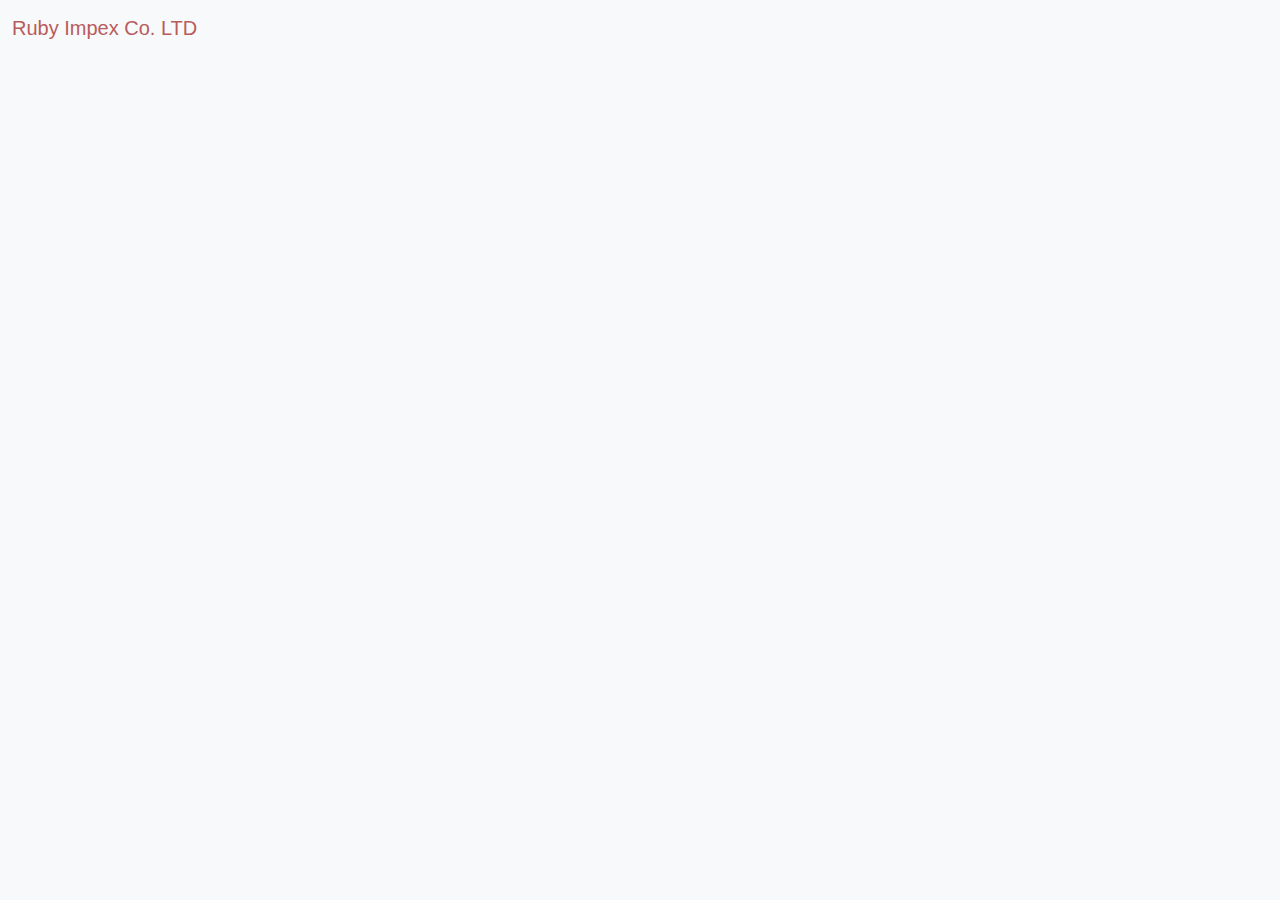
==== aboutus.html @ 37547b1f "Add files via upload" ====
<!DOCTYPE html>
<html lang="en">
<head>
    <meta charset="UTF-8">
    <meta name="viewport" content="width=device-width, initial-scale=1.0">
    <title>Ruby Impex Co. LTD - About Us</title>
    <link href="https://cdn.jsdelivr.net/npm/bootstrap@5.3.0/dist/css/bootstrap.min.css" rel="stylesheet">
    <link rel="stylesheet" href="styles.css">
</head>
<body>

    <!-- Navbar -->
    <nav class="navbar navbar-expand-lg navbar-light bg-light sticky-top">
        <div class="container-fluid">
            <a class="navbar-brand" href="home.html">Ruby Impex Co. LTD</a>
            <button class="navbar-toggler" type="button" data-bs-toggle="collapse" data-bs-target
---- styles.css ----
body {
    font-family: Arial, sans-serif;
    background-color: #f8f9fa;
}

h1, h2 {
    color: #b85c5c;
}

#home img,
#gallery img {
    border: 2px solid #b85c5c;
    border-radius: 10px;
    transition: transform 0.3s, box-shadow 0.3s;
}

#home img:hover,
#gallery img:hover {
    transform: scale(1.05);
    box-shadow: 0 5px 15px rgba(0,0,0,0.3);
}

#map {
    margin-top: 20px;
    height: 300px;
    width: 100%;
}

.navbar-brand {
    color: #b85c5c !important;
}

.nav-link {
    color: #333 !important;
}

.nav-link:hover {
    color: #b85c5c !important;
}

.btn-primary {
    background-color: #b85c5c;
    border-color: #b85c5c;
}

.btn-primary:hover {
    background-color: #d47474;
    border-color: #d47474;
}

footer {
    background-color: rgba(0, 0, 0, 0.6); /* Semi-transparent background */
    padding: 10px;
    margin: 10px;
    color: white;
    font-size: 20px;
}

/* Common styles for the image and title */
.position-relative {
    display: inline-block;
}

.image-with-title {
    border: 2px solid #b85c5c; /* Example border color, can be changed */
    border-radius: 10px;
    width: 100%; /* Ensures the image fits within its container */
}

.image-title {
    position: absolute;
    bottom: 0;
    left: 5;
    width: 93%;
    font-size: 25px;
    font-weight: bold;
    margin: 0;
    padding: 10px 0;
    background-color: rgba(200, 200, 200, 0.2); /* Semi-transparent background */
    color: white;
    border-bottom-left-radius: 10px;
    border-bottom-right-radius: 10px;
}

/* Specific styles for each title color */
.diamond-title {
    color: #b9f2ff; /* Diamond-like color (light blue) */
}

.gold-title {
    color: #ffd700; /* Gold color */
}

.silver-title {
    color: #c0c0c0; /* Silver color */
}

img {
    height: 800px;
    width: 677px;
}
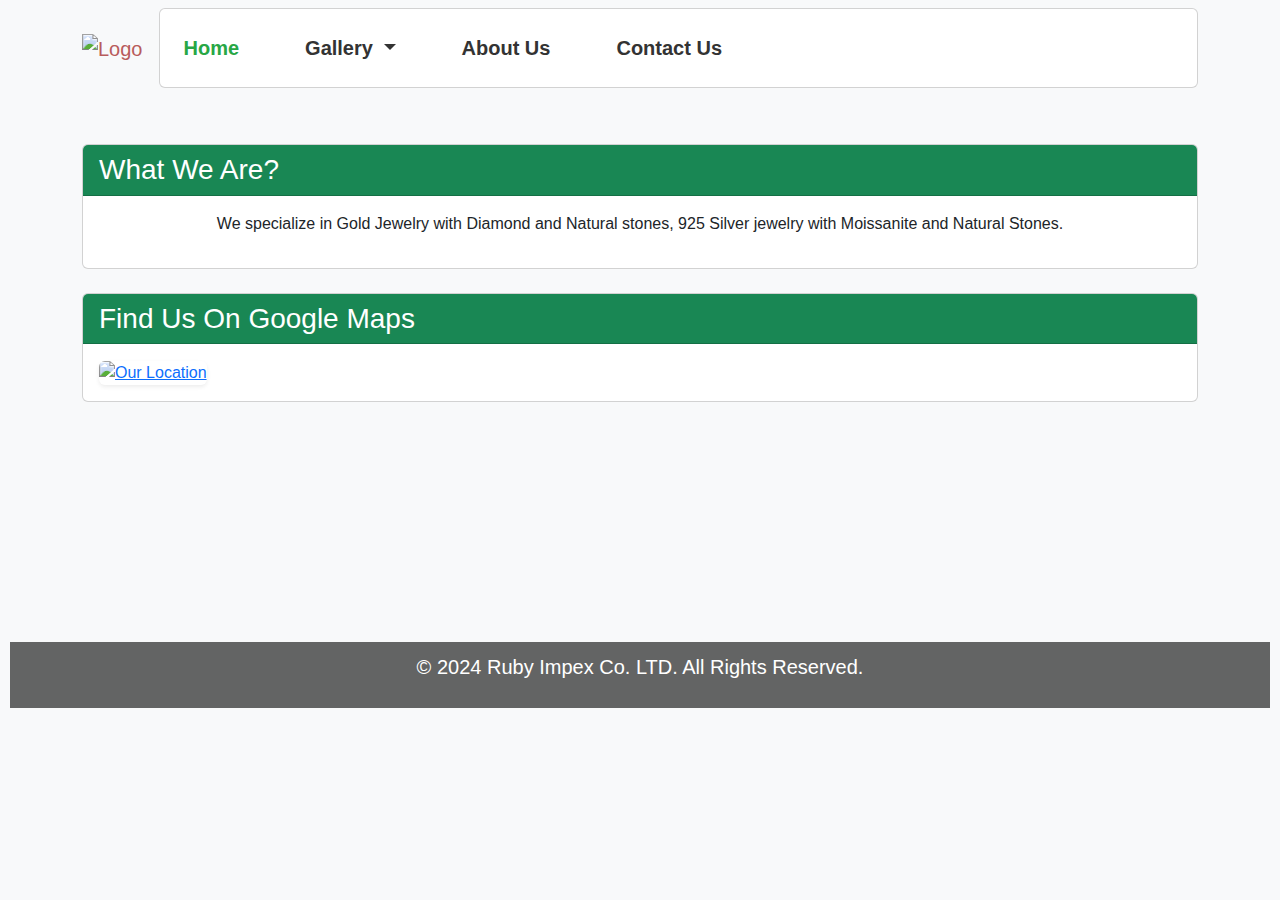
==== commit e9a9ca3d: "Add files via upload" ====
--- a/aboutus.html
+++ b/aboutus.html
@@ -6,11 +6,132 @@
     <title>Ruby Impex Co. LTD - About Us</title>
     <link href="https://cdn.jsdelivr.net/npm/bootstrap@5.3.0/dist/css/bootstrap.min.css" rel="stylesheet">
     <link rel="stylesheet" href="styles.css">
+
+
+<!-- Custom CSS -->
+<style>
+    .custom-nav-link {
+        font-size: 1.25rem; /* Larger text */
+        font-weight: bold; /* Bold text */
+        color: #0056b3; /* Custom color */
+        margin-right: 50px;
+        transition: color 0.3s ease, transform 0.3s ease; /* Smooth transition for hover effects */
+    }
+    
+    .custom-nav-link:hover {
+        color: #28a745; /* Change color on hover */
+        transform: scale(1.2); /* Slightly enlarge on hover */
+    }
+    
+    .navbar-nav .nav-link.active {
+        color: #28a745 !important; /* Active link color */
+    }
+
+    .navbar-nav .dropdown-menu {
+        background-color: #f8f9fa; /* Custom dropdown background */
+        border-radius: 0.5rem; /* Rounded corners */
+    }
+
+    .navbar-nav .dropdown-item:hover {
+        background-color: #28a745; /* Highlight dropdown item on hover */
+        color: #fff; /* Change text color on hover */
+    }
+</style>
+
+
 </head>
+
 <body>
 
-    <!-- Navbar -->
-    <nav class="navbar navbar-expand-lg navbar-light bg-light sticky-top">
-        <div class="container-fluid">
-            <a class="navbar-brand" href="home.html">Ruby Impex Co. LTD</a>
-            <button class="navbar-toggler" type="button" data-bs-toggle="collapse" data-bs-target
+<!-- Navbar -->
+<nav class="navbar navbar-expand-lg navbar-light bg-light sticky-top">
+    <div class="container">
+        <!-- Logo -->
+        <a class="navbar-brand" href="index.html">
+            <img src="images/logo.png" alt="Logo" class="img-fluid" style="height: 175px; width: 175px;">
+        </a>
+        <!-- Toggler/collapsible Button -->
+        <button class="navbar-toggler" type="button" data-bs-toggle="collapse" data-bs-target="#navbarNav" aria-controls="navbarNav" aria-expanded="false" aria-label="Toggle navigation">
+            <span class="navbar-toggler-icon"></span>
+        </button>
+        <!-- Navbar Links -->
+        <div class="collapse navbar-collapse" id="navbarNav">
+            <div class="card w-100">
+                <div class="card-body">
+                    <ul class="navbar-nav ms-auto">
+                        <li class="nav-item">
+                            <a class="nav-link active custom-nav-link" href="index.html">Home</a>
+                        </li>
+                        <li class="nav-item dropdown">
+                            <a class="nav-link dropdown-toggle custom-nav-link" href="#" id="galleryDropdown" role="button" data-bs-toggle="dropdown" aria-expanded="false">
+                                Gallery
+                            </a>
+                            <ul class="dropdown-menu" aria-labelledby="galleryDropdown">
+                                <li><a class="dropdown-item" href="galleryDiamond.html">Diamond</a></li>
+                                <li><a class="dropdown-item" href="galleryGold.html">Gold</a></li>
+                                <li><a class="dropdown-item" href="gallerySilver.html">Silver</a></li>
+                            </ul>
+                        </li>
+                        <li class="nav-item">
+                            <a class="nav-link custom-nav-link" href="aboutus.html">About Us</a>
+                        </li>
+                        <li class="nav-item">
+                            <a class="nav-link custom-nav-link" href="contactus.html">Contact Us</a>
+                        </li>
+                    </ul>
+                </div>
+            </div>
+        </div>
+    </div>
+</nav>
+
+
+
+
+
+<section id="contact" class="container mt-5 mb-5">
+    <div class="mt-4">
+        
+        <!-- Phone Numbers -->
+        <div class="card mb-4">
+            <div class="card-header bg-success text-white">
+                <h3 class="card-title mb-0">What We Are?</h3>
+            </div>
+            <div class="card-body text-start">
+                 <p class="text-center">We specialize in Gold Jewelry with Diamond and Natural stones, 925 Silver jewelry with Moissanite and Natural Stones.</p>
+            </div>
+        </div>
+
+
+        <div class="card mb-4">
+            <div class="card-header bg-success text-white">
+                <h3 class="card-title mb-0">Find Us On Google Maps</h3>
+            </div>
+            <div class="card-body text-start">
+                 <a 
+                 href="https://maps.app.goo.gl/pNmV6U9NMVi8a8XE9" target="_blank">
+                    <img src="images/map.png" alt="Our Location" class="img-fluid rounded shadow-sm">
+                </a>
+            </div>
+        </div>
+       
+    </div>
+</section>
+
+
+
+
+
+    <!-- Footer -->
+    </br></br></br></br></br>  </br> 
+    <footer class="text-center mt-5">
+        <p>&copy; 2024 Ruby Impex Co. LTD. All Rights Reserved.</p>
+    </footer>
+
+    <script src="https://cdn.jsdelivr.net/npm/bootstrap@5.3.0/dist/js/bootstrap.bundle.min.js"></script>
+    <script src="https://code.jquery.com/jquery-3.6.0.min.js"></script>
+    <script src="scripts.js"></script>
+
+  
+</body>
+</html>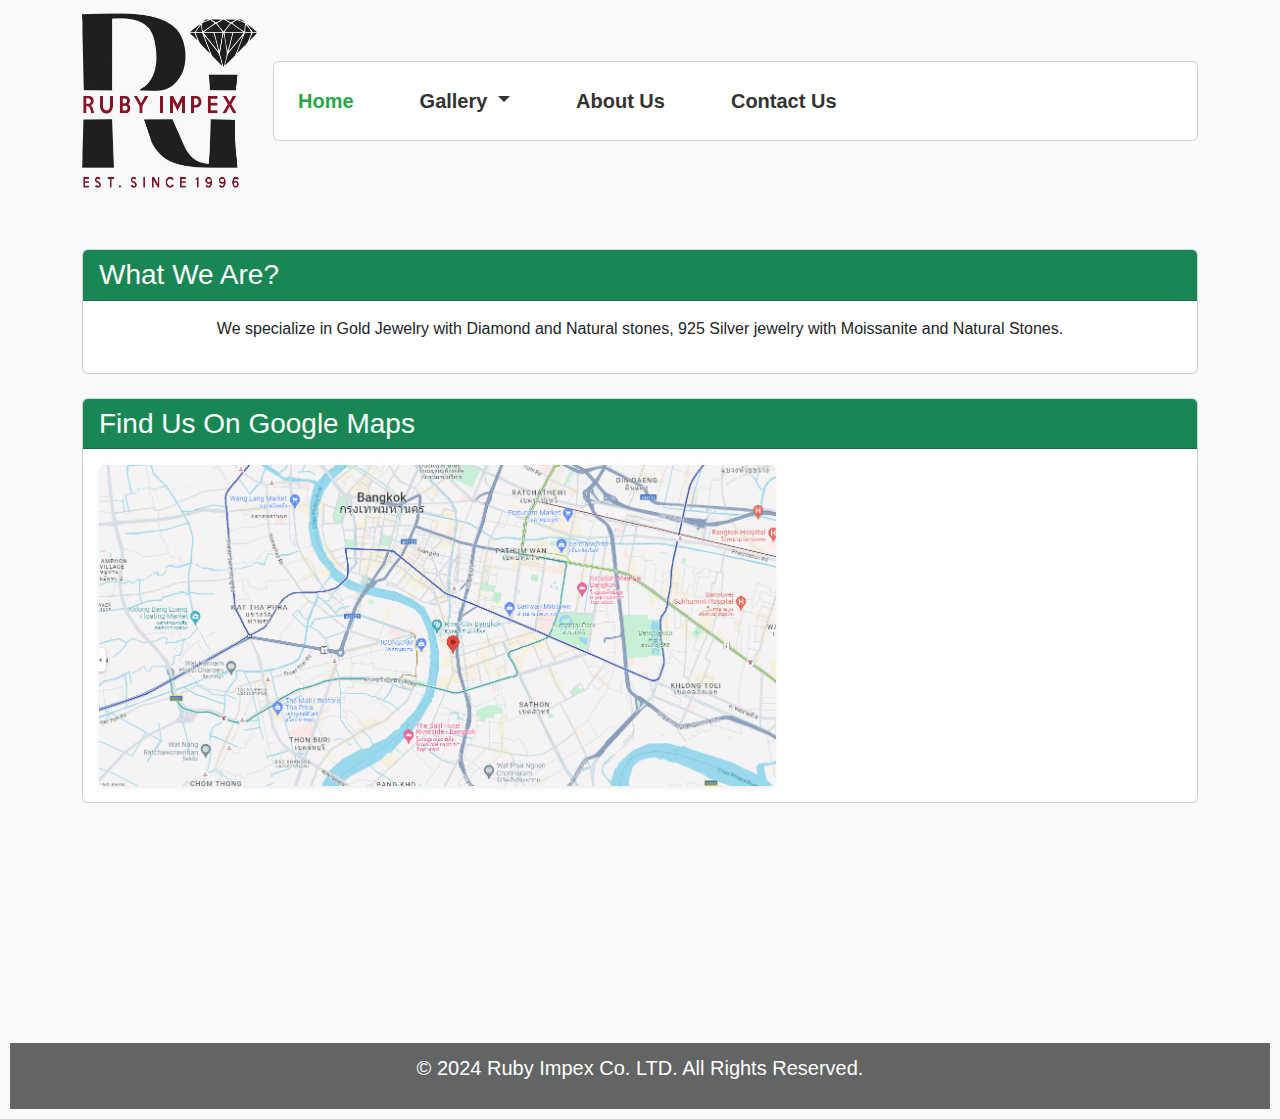
==== commit e0b3172f: "Update aboutus.html" ====
--- a/aboutus.html
+++ b/aboutus.html
@@ -109,7 +109,7 @@
             </div>
             <div class="card-body text-start">
                  <a 
-                 href="https://maps.app.goo.gl/pNmV6U9NMVi8a8XE9" target="_blank">
+                 href="https://www.google.com/maps/place/13%C2%B043'34.4%22N+100%C2%B030'59.5%22E/@13.7262259,100.513958,17z/data=!3m1!4b1!4m4!3m3!8m2!3d13.7262259!4d100.5165329?hl=en&entry=ttu&g_ep=EgoyMDI0MDgyMC4xIKXMDSoASAFQAw%3D%3D" target="_blank">
                     <img src="images/map.png" alt="Our Location" class="img-fluid rounded shadow-sm">
                 </a>
             </div>
@@ -134,4 +134,4 @@
 
   
 </body>
-</html>+</html>
